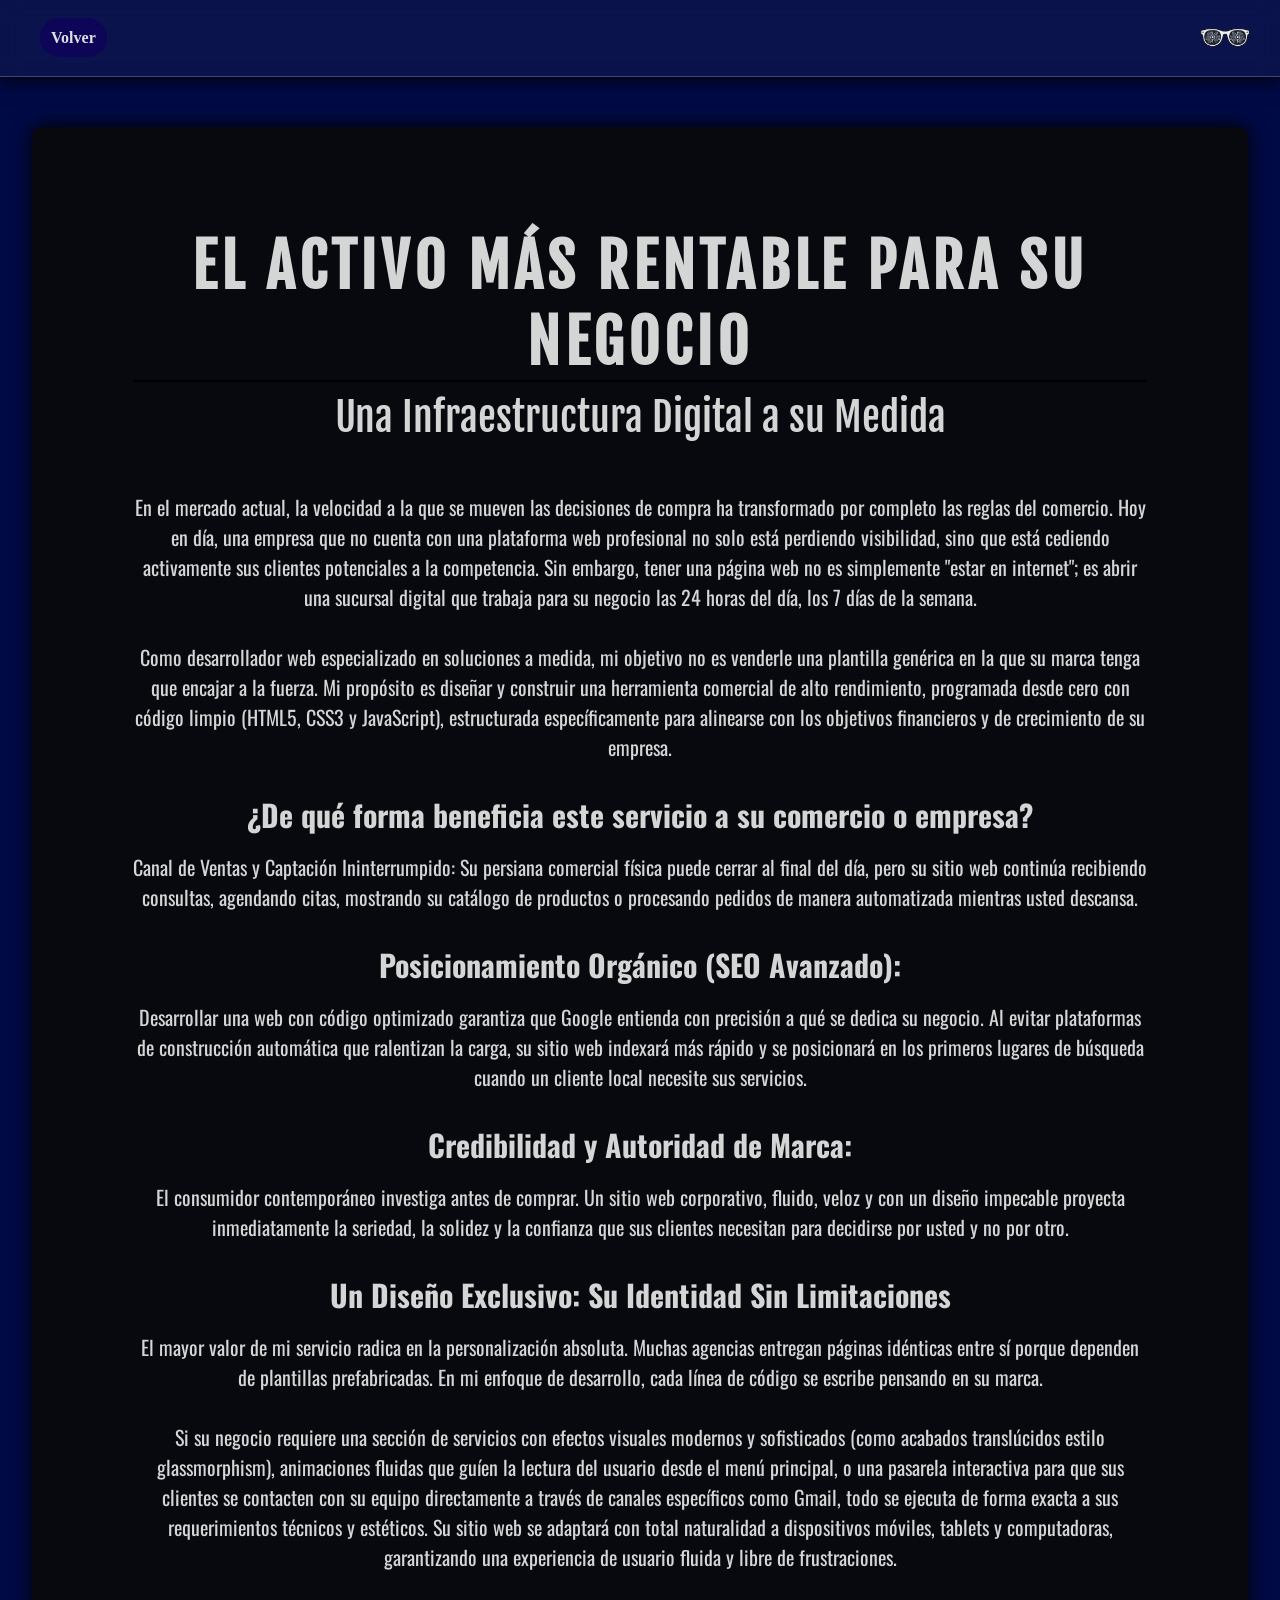
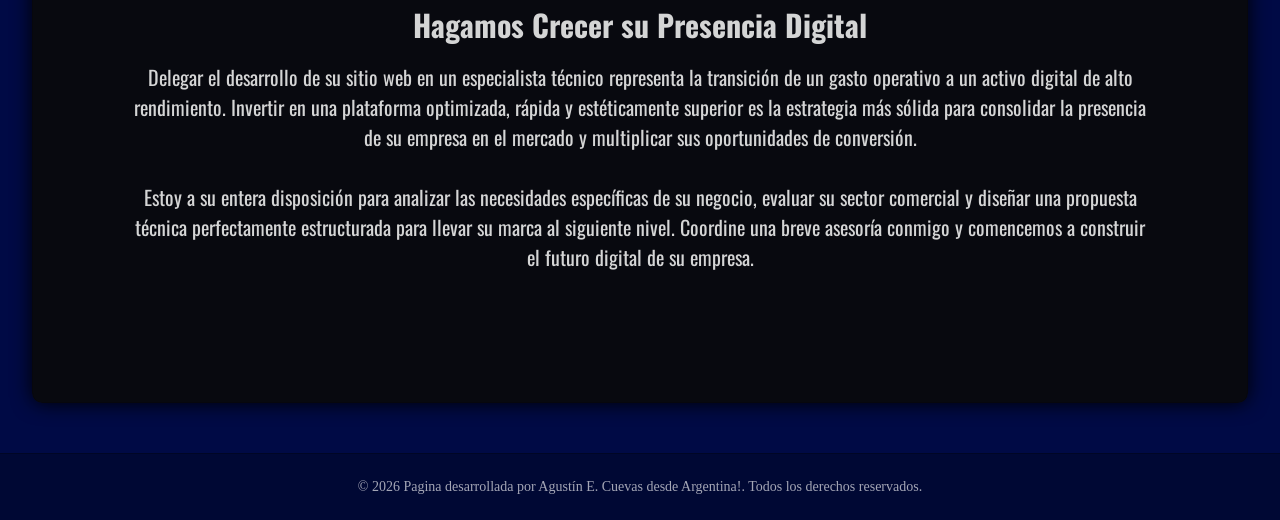
==== Empresa/index.html @ 15ea201f "Add files via upload" ====
<!DOCTYPE html>
<html lang="en">
<head>
    <meta charset="UTF-8">
    <meta name="viewport" content="width=device-width, initial-scale=1.0">
    <link rel="stylesheet" href="styles.css">
    <link rel="icon" href="../IMGs/icono.png" type="image/png">
    <link rel="preconnect" href="https://fonts.googleapis.com">
    <link rel="preconnect" href="https://fonts.gstatic.com" crossorigin>
    <link href="https://fonts.googleapis.com/css2?family=Fjalla+One&display=swap" rel="stylesheet">
    <link rel="preconnect" href="https://fonts.googleapis.com">
    <link rel="preconnect" href="https://fonts.gstatic.com" crossorigin>
    <link href="https://fonts.googleapis.com/css2?family=Fjalla+One&family=Oswald:wght@200..700&display=swap" rel="stylesheet">
    <title>Empresas y Negocios</title>
</head>
<body>
    <header>
        <nav class="nav">
            <ul class="nav__ul">
                <li class="nav__item"><a href="../index.html" class="nav__link">Volver</a></li>
            </ul>
            <div>
                <img class="nav__img" src="../IMGs/navbar icon.png" alt="Icono de AC development" title="Ac Development">
            </div>
        </nav>
    </header>
    <main>
        <div class="main__container">
            <h1>El Activo Más Rentable para su Negocio</h1>
            <h2>Una Infraestructura Digital a su Medida</h2>
            <p>En el mercado actual, la velocidad a la que se mueven las decisiones de compra ha transformado por completo las reglas del comercio. Hoy en día, una empresa que no cuenta con una plataforma web profesional no solo está perdiendo visibilidad, sino que está cediendo activamente sus clientes potenciales a la competencia. Sin embargo, tener una página web no es simplemente "estar en internet"; es abrir una sucursal digital que trabaja para su negocio las 24 horas del día, los 7 días de la semana.
<p>
Como desarrollador web especializado en soluciones a medida, mi objetivo no es venderle una plantilla genérica en la que su marca tenga que encajar a la fuerza. Mi propósito es diseñar y construir una herramienta comercial de alto rendimiento, programada desde cero con código limpio (HTML5, CSS3 y JavaScript), estructurada específicamente para alinearse con los objetivos financieros y de crecimiento de su empresa.
</p>
<h3>¿De qué forma beneficia este servicio a su comercio o empresa?</h3>
<p>
Canal de Ventas y Captación Ininterrumpido: Su persiana comercial física puede cerrar al final del día, pero su sitio web continúa recibiendo consultas, agendando citas, mostrando su catálogo de productos o procesando pedidos de manera automatizada mientras usted descansa.
</p>
<h3>Posicionamiento Orgánico (SEO Avanzado):</h3> 
<p>
Desarrollar una web con código optimizado garantiza que Google entienda con precisión a qué se dedica su negocio. Al evitar plataformas de construcción automática que ralentizan la carga, su sitio web indexará más rápido y se posicionará en los primeros lugares de búsqueda cuando un cliente local necesite sus servicios.
</p>
<h3>Credibilidad y Autoridad de Marca:</h3>
<p>
El consumidor contemporáneo investiga antes de comprar. Un sitio web corporativo, fluido, veloz y con un diseño impecable proyecta inmediatamente la seriedad, la solidez y la confianza que sus clientes necesitan para decidirse por usted y no por otro.
</p>
<h3>Un Diseño Exclusivo: Su Identidad Sin Limitaciones</h3>
<p>
El mayor valor de mi servicio radica en la personalización absoluta. Muchas agencias entregan páginas idénticas entre sí porque dependen de plantillas prefabricadas. En mi enfoque de desarrollo, cada línea de código se escribe pensando en su marca.
</p>
<p>
Si su negocio requiere una sección de servicios con efectos visuales modernos y sofisticados (como acabados translúcidos estilo glassmorphism), animaciones fluidas que guíen la lectura del usuario desde el menú principal, o una pasarela interactiva para que sus clientes se contacten con su equipo directamente a través de canales específicos como Gmail, todo se ejecuta de forma exacta a sus requerimientos técnicos y estéticos. Su sitio web se adaptará con total naturalidad a dispositivos móviles, tablets y computadoras, garantizando una experiencia de usuario fluida y libre de frustraciones.
</p>

<h3>Hagamos Crecer su Presencia Digital</h3>
<p>
Delegar el desarrollo de su sitio web en un especialista técnico representa la transición de un gasto operativo a un activo digital de alto rendimiento. Invertir en una plataforma optimizada, rápida y estéticamente superior es la estrategia más sólida para consolidar la presencia de su empresa en el mercado y multiplicar sus oportunidades de conversión.
</p>
<p>
Estoy a su entera disposición para analizar las necesidades específicas de su negocio, evaluar su sector comercial y diseñar una propuesta técnica perfectamente estructurada para llevar su marca al siguiente nivel. Coordine una breve asesoría conmigo y comencemos a construir el futuro digital de su empresa.
</p>
        </div>
    </main>
    <footer class="footer"> 
        <p class="footer__text">© 2026 Pagina desarrollada por Agustín E. Cuevas desde Argentina!. Todos los derechos reservados.</p>
    </footer>    
</body>
</html>
---- Empresa/styles.css ----
* {
    padding: 0;
    margin: 0;
    box-sizing: border-box;
}

html {
    scroll-behavior: smooth;
}

body {
    background-color: rgb(0, 10, 69);
    color: rgba(238, 238, 238, 0.89);
}

strong {
    font-weight: bolder;
    border-bottom: 2px solid black;
}

h1 {
    font-family: "Fjalla One", 'Courier New', Courier, monospace;
    font-weight: 400;
    font-style: normal;
    font-size: 60px;
    font-weight: 900;
    letter-spacing: 5px;
    text-transform: uppercase;
    border-bottom: 2px solid black;
}

h2 {
    margin-top: 10px;
    margin-bottom: 50px;
    font-size: 40px;
    font-family: "Fjalla One", 'Courier New', Courier, monospace;
    font-weight: 400;
    font-style: normal;
}

h2:not(h1 + h2) {
    font-size: 55px;
}

h3 {
    margin-bottom: 15px;
    font-size: 30px;
    font-family: "Oswald";
}

h2, h3, p {
    text-align: center;
}

p:not(footer > p) {
    text-align: center;
    font-size: 20px;
    margin-bottom: 30px;
    font-family: "Oswald";
}


@keyframes slideInFromRight {
    0% {
    opacity: 0;
    transform: translateX(100%);
}


    100% {
    opacity: 1;
    transform: translateX(0); 
}
}


header {
    position: relative;
    z-index: 2;
    box-shadow: 0 4px 10px rgba(0, 0, 0, 0.15);
    position: sticky;
    top: 0;
    animation: slideDownFromTop 0.8s ease-out forwards;
}


.nav {
    background-color: rgba(255, 255, 255, 0.041);
    backdrop-filter: blur(10px);
    -webkit-backdrop-filter: blur(10px);
    display: flex;
    flex-wrap: wrap;
    align-items: center;
    justify-content: space-between;
    border-bottom: 1px solid rgba(217, 215, 215, 0.26); 
    box-shadow: 0px 0px 20px black;
    position: sticky;
    top: 0;
    z-index: 3;
}


.nav__item {
    display: inline-block;
    padding: 20px 20px;
    flex: 1;
}

.nav__link {
    text-decoration: none;
    color: white; 
    font-weight: bolder;
    padding: 10px;
    margin: 20px 20px;
    border: 1px solid transparent;
    border-radius: 20px;
    background-color: rgb(12, 5, 88);
    color: rgb(223, 223, 223);
    transition: box-shadow .6s, border .3s, background-color .3s, color .3s;
    transition: border .3s, background-color .3s, color .3s;

}

.nav__link:hover {
    border: 1px solid transparent;
    border-radius: 130px;
    background-color: rgb(12, 5, 88);
    color: rgb(223, 223, 223);
    box-shadow: 0px 0px 15px black;
}

.nav__img {
    margin-top: 2px;
    margin-right: 20px;
    max-width: 100px;
    max-height: 70px;
    flex: 1 0 0 auto;
}

.main__container {
    text-align: center;
    justify-content: center;
    padding: 100px;
    margin: auto;
    margin-top: 50px;
    margin-bottom: 50px;
    background-color: rgba(10, 10, 10, 0.89);
    width: 95%;
    border: 1px solid rgba(0, 0, 0, 0.158);
    border-radius: 10px;
    box-shadow: 0px 0px 20px black;
}



.footer {
    font-size: 14px;
    color: rgba(255, 255, 255, 0.641);
    background-color: rgb(0, 8, 52);
    width: 100%;
    padding: 25px;
    border-top: 1px solid rgba(0, 0, 0, 0.281);
}



@media screen and (max-width: 480px){

    h1 {
        font-size: 30px;
    }

    h2 {
        font-size: 25px;
    }

    h3 {
        font-size: 23px;
        margin-bottom: 20px;
    }
    
.main__container {
    text-align: center;
    justify-content: center;
    padding: 50px;
    margin: auto;
    margin-top: 50px;
    margin-bottom: 50px;
    background-color: rgba(10, 10, 10, 0.89);
    max-width: 90%;
    height: auto;
    border: 1px solid rgba(0, 0, 0, 0.158);
    border-radius: 10px;
    box-shadow: 0px 0px 20px black;
}



}
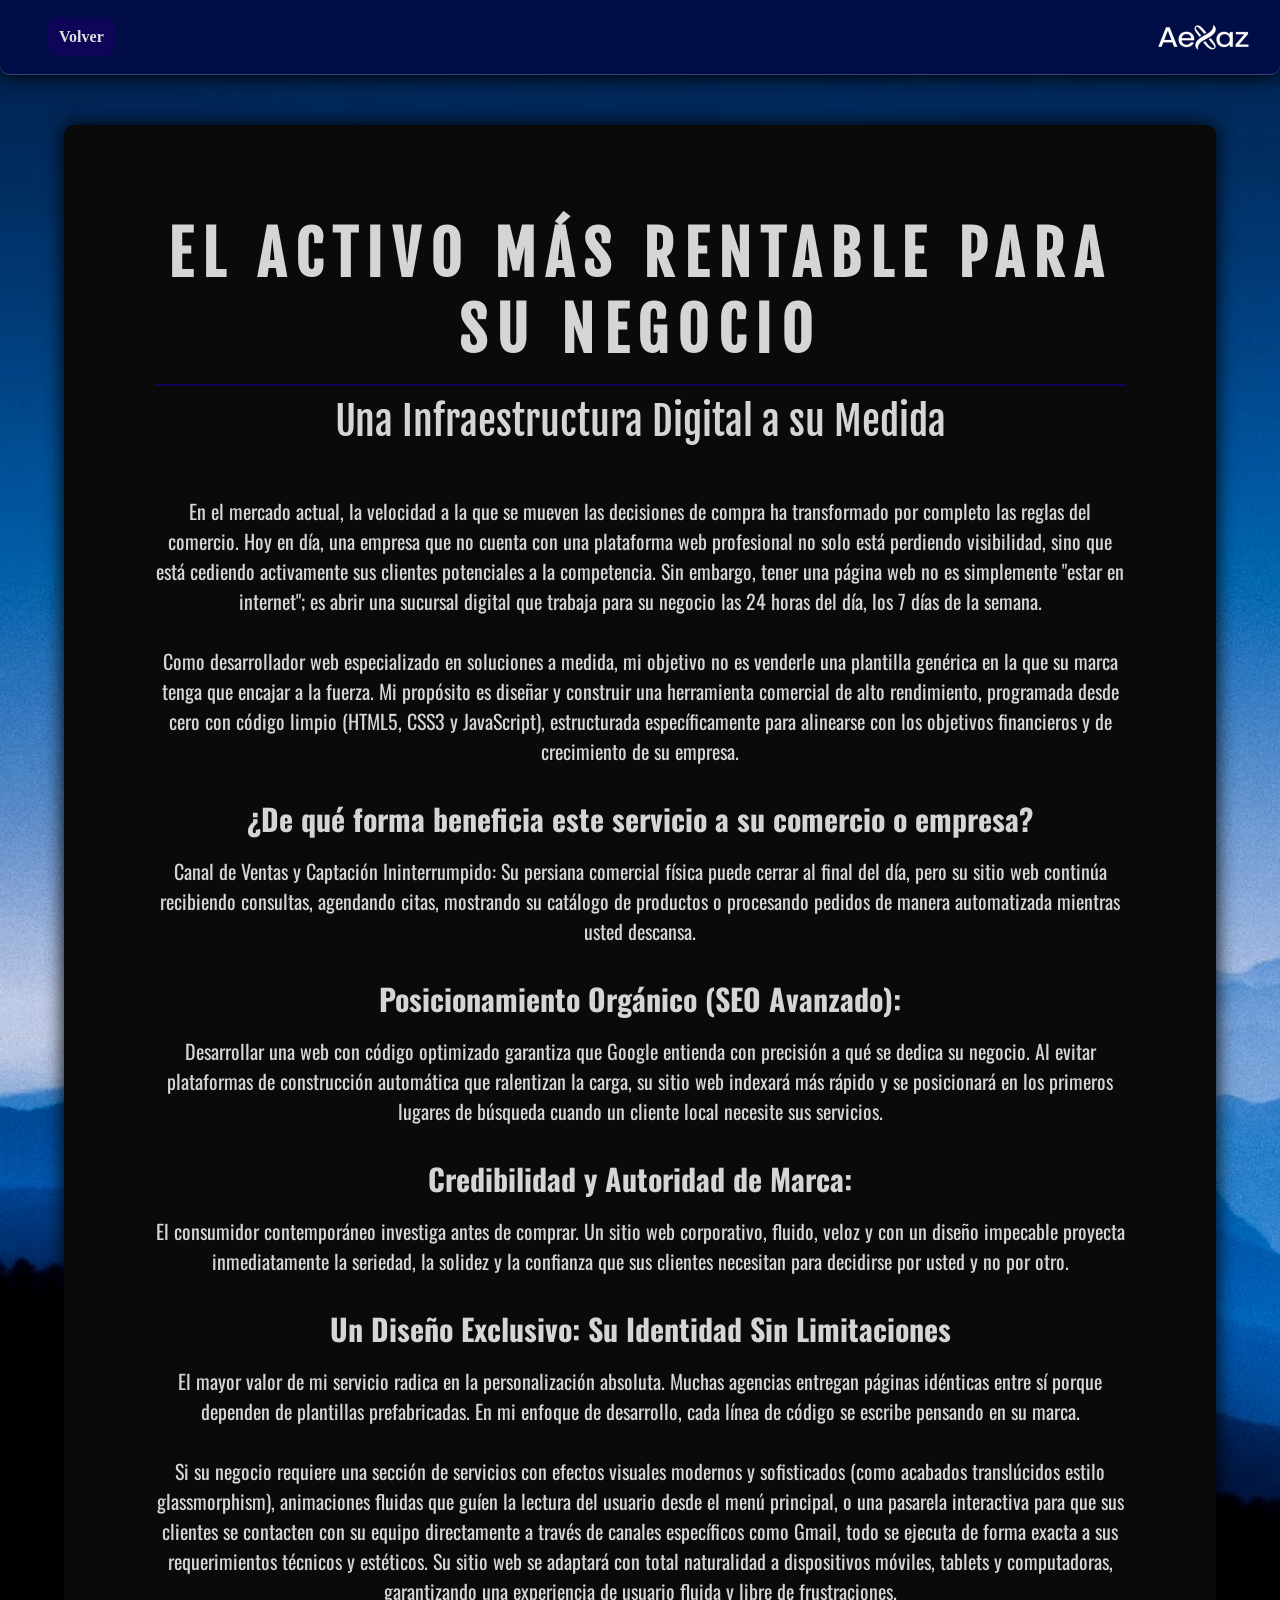
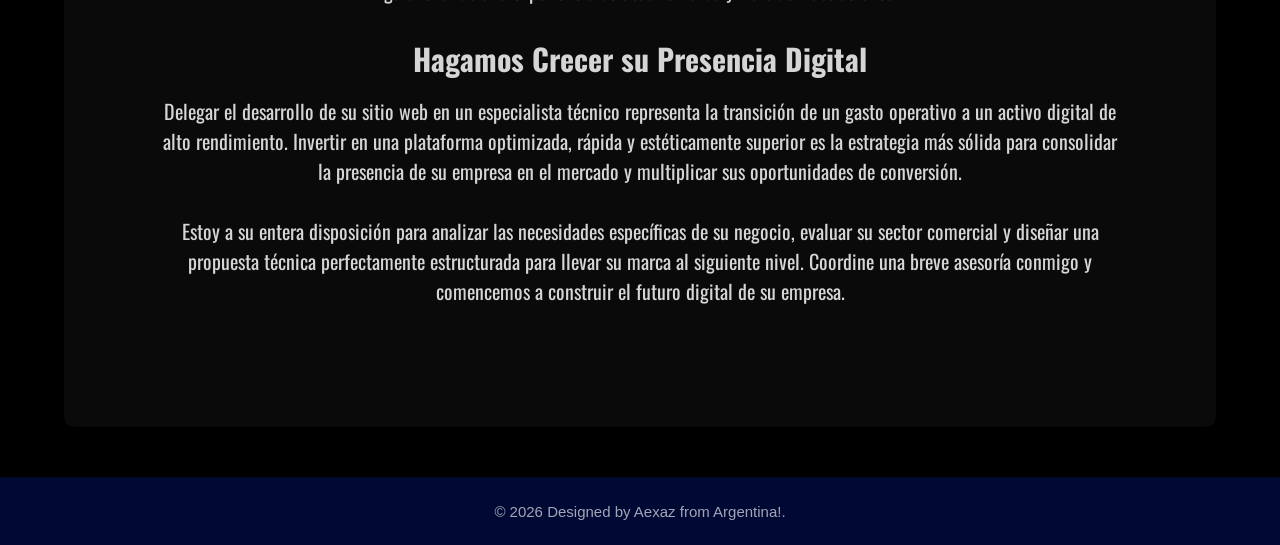
==== commit 3e177596: "change everything" ====
--- a/Empresa/index.html
+++ b/Empresa/index.html
@@ -45,7 +45,7 @@
 El consumidor contemporáneo investiga antes de comprar. Un sitio web corporativo, fluido, veloz y con un diseño impecable proyecta inmediatamente la seriedad, la solidez y la confianza que sus clientes necesitan para decidirse por usted y no por otro.
 </p>
 <h3>Un Diseño Exclusivo: Su Identidad Sin Limitaciones</h3>
-<p>
+<p> 
 El mayor valor de mi servicio radica en la personalización absoluta. Muchas agencias entregan páginas idénticas entre sí porque dependen de plantillas prefabricadas. En mi enfoque de desarrollo, cada línea de código se escribe pensando en su marca.
 </p>
 <p>
@@ -62,7 +62,7 @@
         </div>
     </main>
     <footer class="footer"> 
-        <p class="footer__text">© 2026 Pagina desarrollada por Agustín E. Cuevas desde Argentina!. Todos los derechos reservados.</p>
+        <p class="footer__text">© 2026 Designed by Aexaz from Argentina!.</p>
     </footer>    
 </body>
 </html>
--- a/Empresa/styles.css
+++ b/Empresa/styles.css
@@ -9,7 +9,8 @@
 }
 
 body {
-    background-color: rgb(0, 10, 69);
+    background-image: url(../IMGs/backform.avif);
+    background-size: cover;
     color: rgba(238, 238, 238, 0.89);
 }
 
@@ -20,13 +21,13 @@
 
 h1 {
     font-family: "Fjalla One", 'Courier New', Courier, monospace;
-    font-weight: 400;
     font-style: normal;
     font-size: 60px;
     font-weight: 900;
-    letter-spacing: 5px;
+    letter-spacing: 10px;
     text-transform: uppercase;
-    border-bottom: 2px solid black;
+    padding-bottom: 1rem;
+    border-bottom: 2px solid rgb(12, 5, 88);
 }
 
 h2 {
@@ -85,14 +86,17 @@
 
 
 .nav {
-    background-color: rgba(255, 255, 255, 0.041);
+    padding: .5rem;
+    background-color: rgba(0, 10, 69, 0.85);
     backdrop-filter: blur(10px);
     -webkit-backdrop-filter: blur(10px);
     display: flex;
     flex-wrap: wrap;
     align-items: center;
     justify-content: space-between;
-    border-bottom: 1px solid rgba(217, 215, 215, 0.26); 
+    border-bottom: 1px solid rgba(217, 215, 215, 0.26);
+    border-bottom-left-radius: 10px;
+    border-bottom-right-radius: 10px; 
     box-shadow: 0px 0px 20px black;
     position: sticky;
     top: 0;
@@ -113,7 +117,7 @@
     padding: 10px;
     margin: 20px 20px;
     border: 1px solid transparent;
-    border-radius: 20px;
+    border-radius: 10px;
     background-color: rgb(12, 5, 88);
     color: rgb(223, 223, 223);
     transition: box-shadow .6s, border .3s, background-color .3s, color .3s;
@@ -123,7 +127,7 @@
 
 .nav__link:hover {
     border: 1px solid transparent;
-    border-radius: 130px;
+    border-radius: 10px;
     background-color: rgb(12, 5, 88);
     color: rgb(223, 223, 223);
     box-shadow: 0px 0px 15px black;
@@ -140,12 +144,12 @@
 .main__container {
     text-align: center;
     justify-content: center;
-    padding: 100px;
+    padding: 90px;
     margin: auto;
     margin-top: 50px;
     margin-bottom: 50px;
-    background-color: rgba(10, 10, 10, 0.89);
-    width: 95%;
+    background-color: rgba(10, 10, 10, 1);
+    width: 90%;
     border: 1px solid rgba(0, 0, 0, 0.158);
     border-radius: 10px;
     box-shadow: 0px 0px 20px black;
@@ -154,7 +158,8 @@
 
 
 .footer {
-    font-size: 14px;
+    font-family: sans-serif;
+    font-size: 15px;
     color: rgba(255, 255, 255, 0.641);
     background-color: rgb(0, 8, 52);
     width: 100%;
